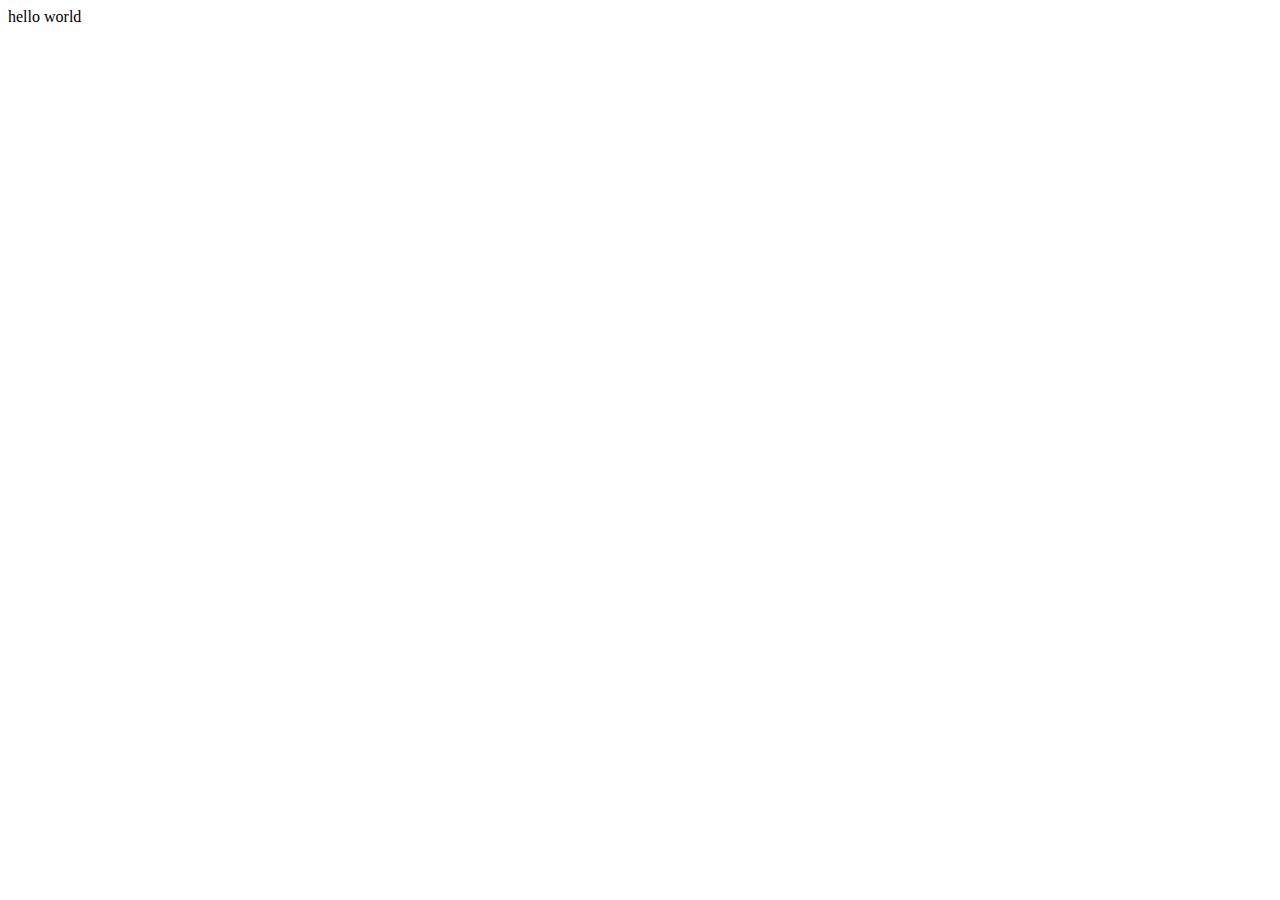
==== index.html @ b80ddbf3 "Create index.html" ====
<!DOCTYPE html>
<html lang="en">
<head>
    <meta charset="UTF-8">
    <meta name="viewport" content="width=device-width, initial-scale=1.0">
    <title>Document</title>
</head>
<body>
    hello world
</body>
</html>
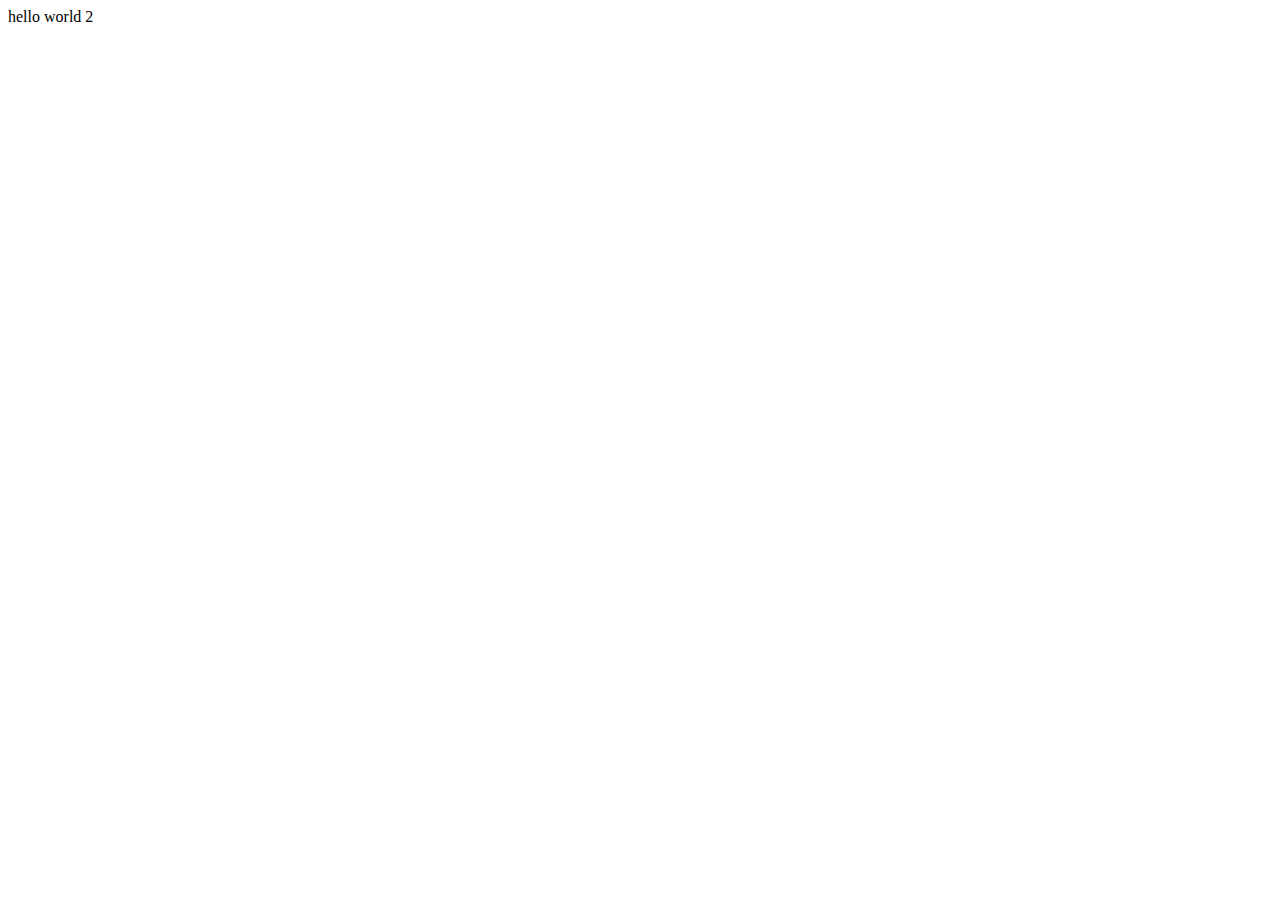
==== commit 49377ac8: "Update index.html" ====
--- a/index.html
+++ b/index.html
@@ -6,6 +6,6 @@
     <title>Document</title>
 </head>
 <body>
-    hello world
+    hello world 2
 </body>
 </html>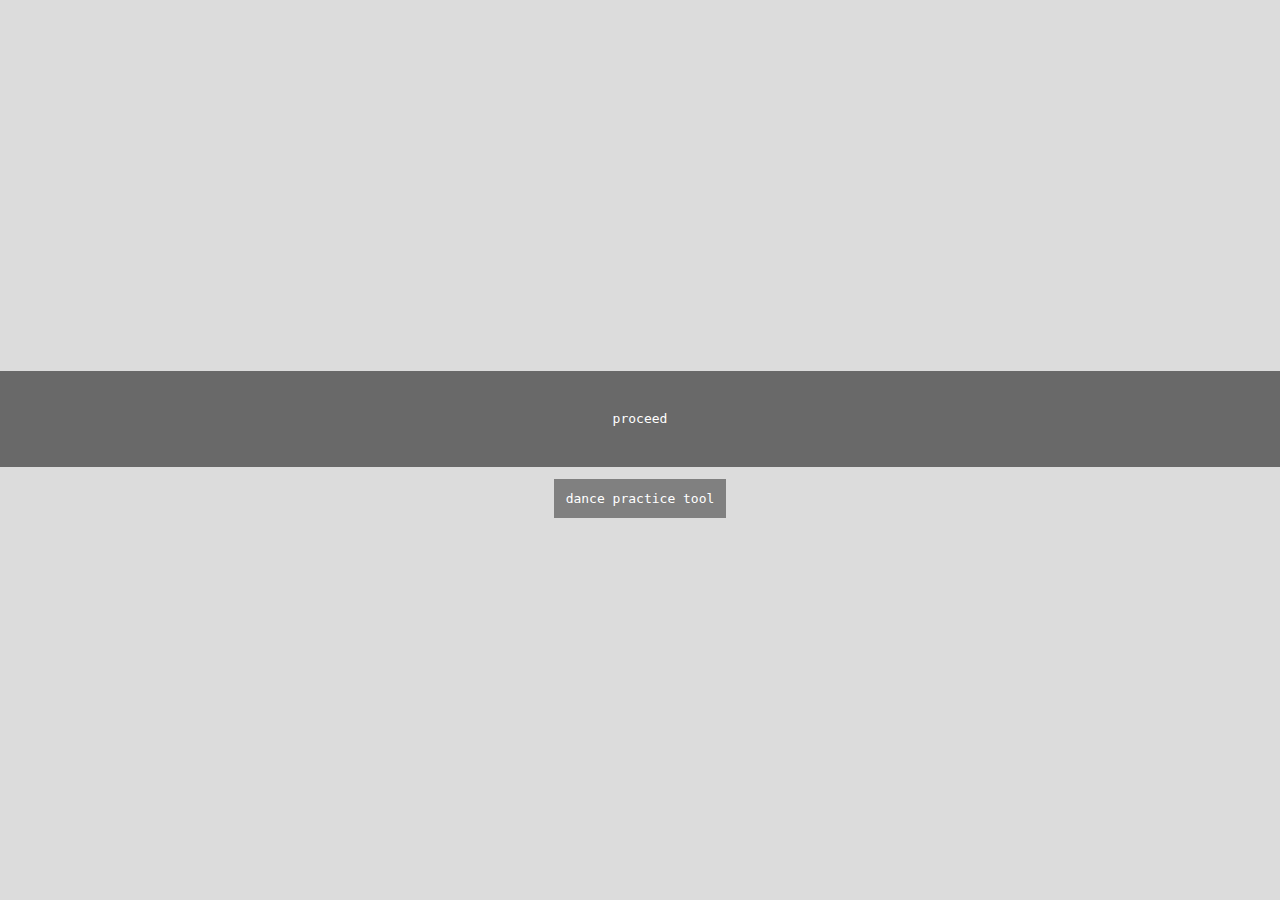
==== commit f87be9b4: "started work on practice tool, made a basic landing page" ====
--- a/index.html
+++ b/index.html
@@ -1,11 +1,56 @@
 <!DOCTYPE html>
 <html lang="en">
 <head>
+    <style>
+        body{
+            margin: 0;
+            padding: 0;
+            font-family: monospace;
+            background: gainsboro;
+        }
+
+        body>.container{
+            width: 100vw;
+            height: 100vh;
+            display: flex;
+            justify-content: center;
+            align-items: center;
+            position: relative;
+            flex-direction: column;
+        }
+
+        #title{
+            width: 100%;
+            height: 96px;
+            background: dimgrey;
+            color: white;
+            display: flex;
+            align-items: center;
+            justify-content: center;
+        }
+
+        body>.container>a{
+            text-decoration: none;
+            background: gray;
+            color: white;
+            padding: 12px;
+            margin: 12px;
+        }
+        body>.container>a:hover{
+            background: lightgray;
+            color: dimgrey;
+        }
+    </style>
     <meta charset="UTF-8">
     <meta name="viewport" content="width=device-width, initial-scale=1.0">
-    <title>Document</title>
+    <title>florea__landing</title>
 </head>
 <body>
-    hello world 2
+    <div class="container">
+        <div id="title">
+            proceed
+        </div>
+        <a href="practicetool/">dance practice tool</a>
+    </div>
 </body>
 </html>